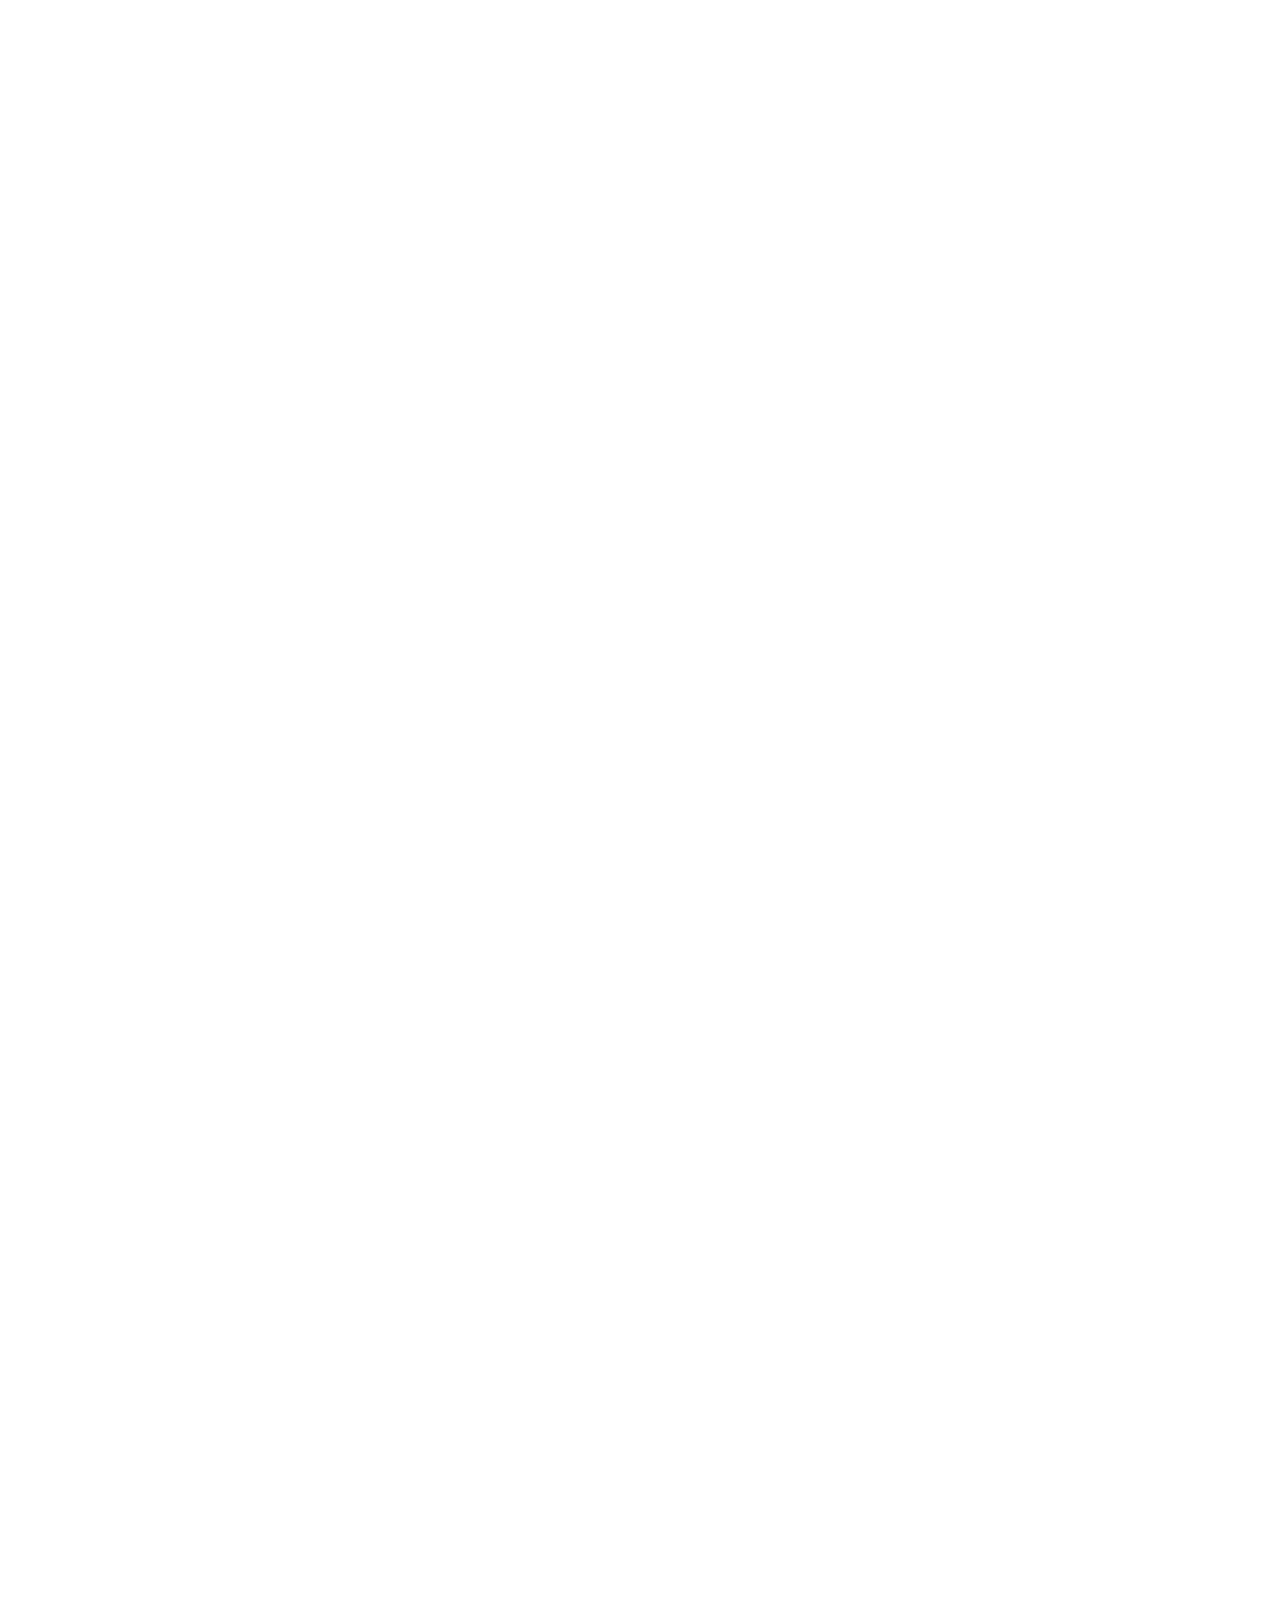
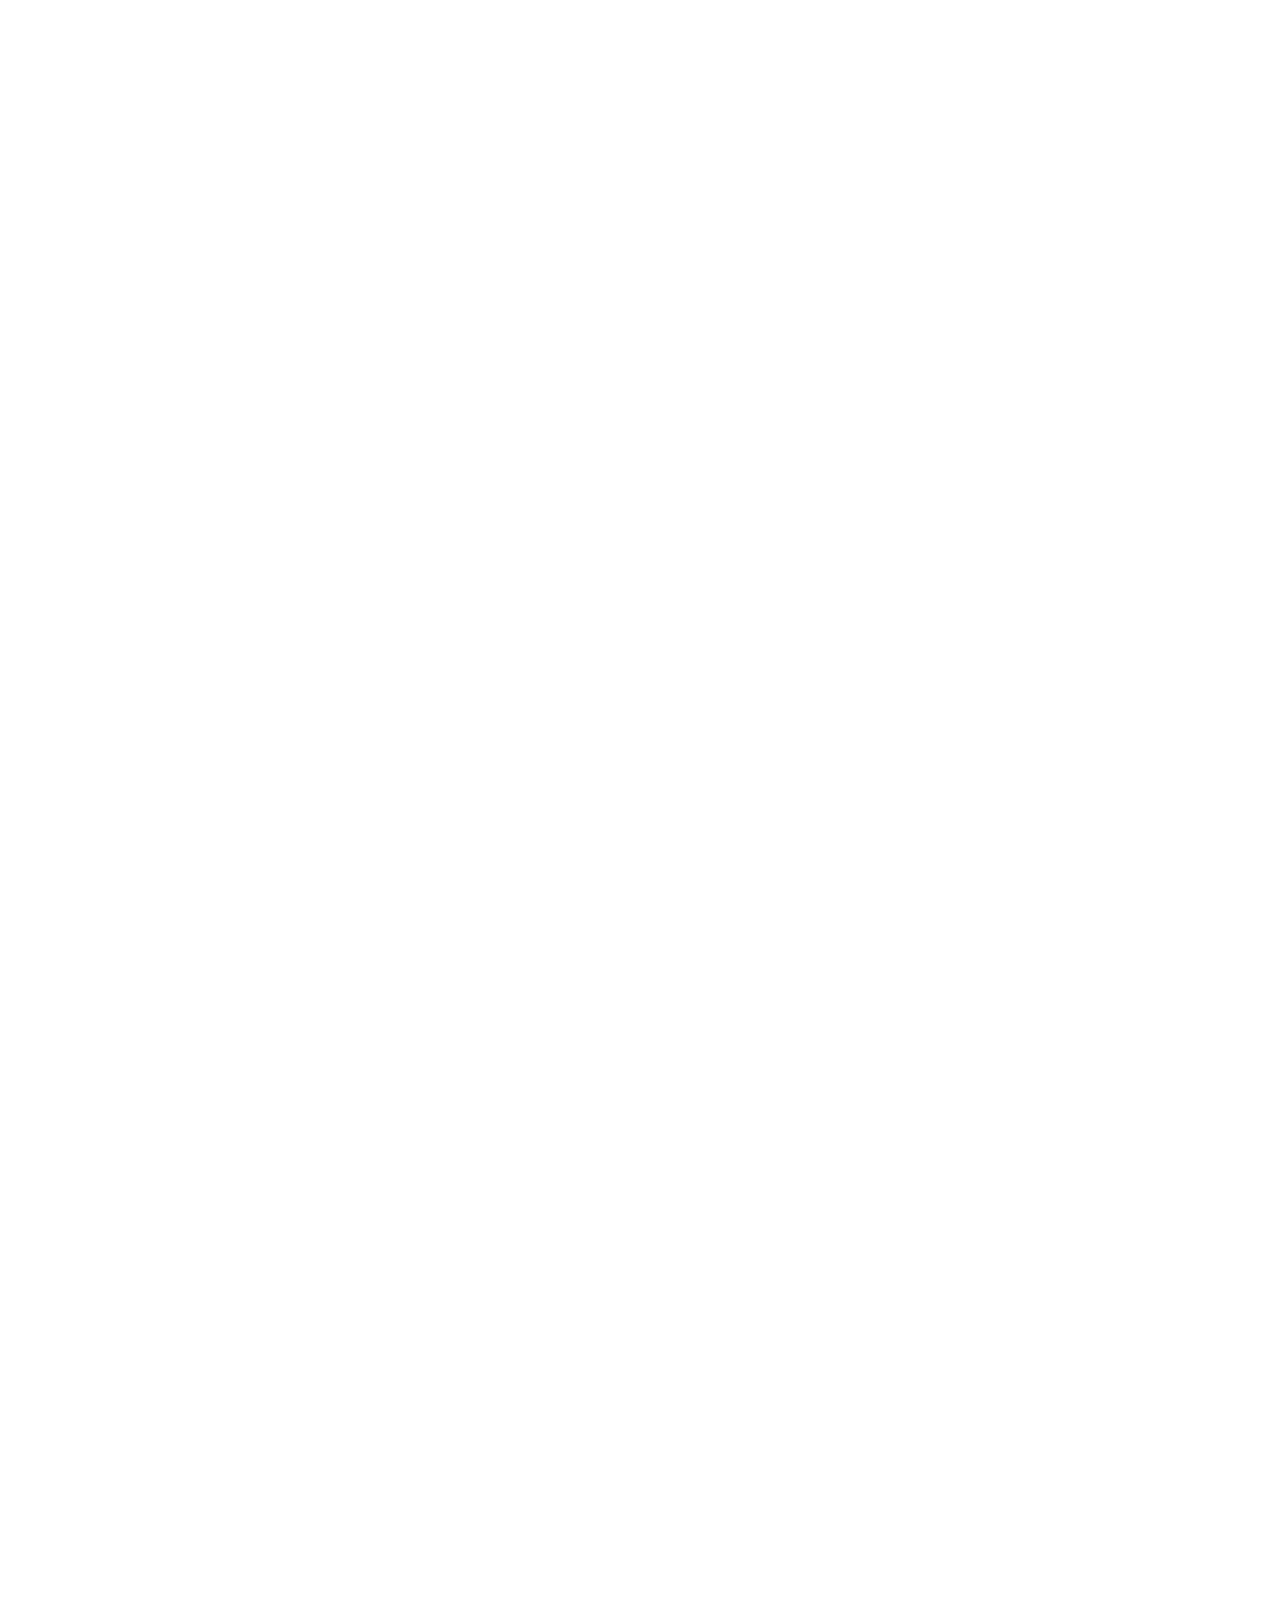
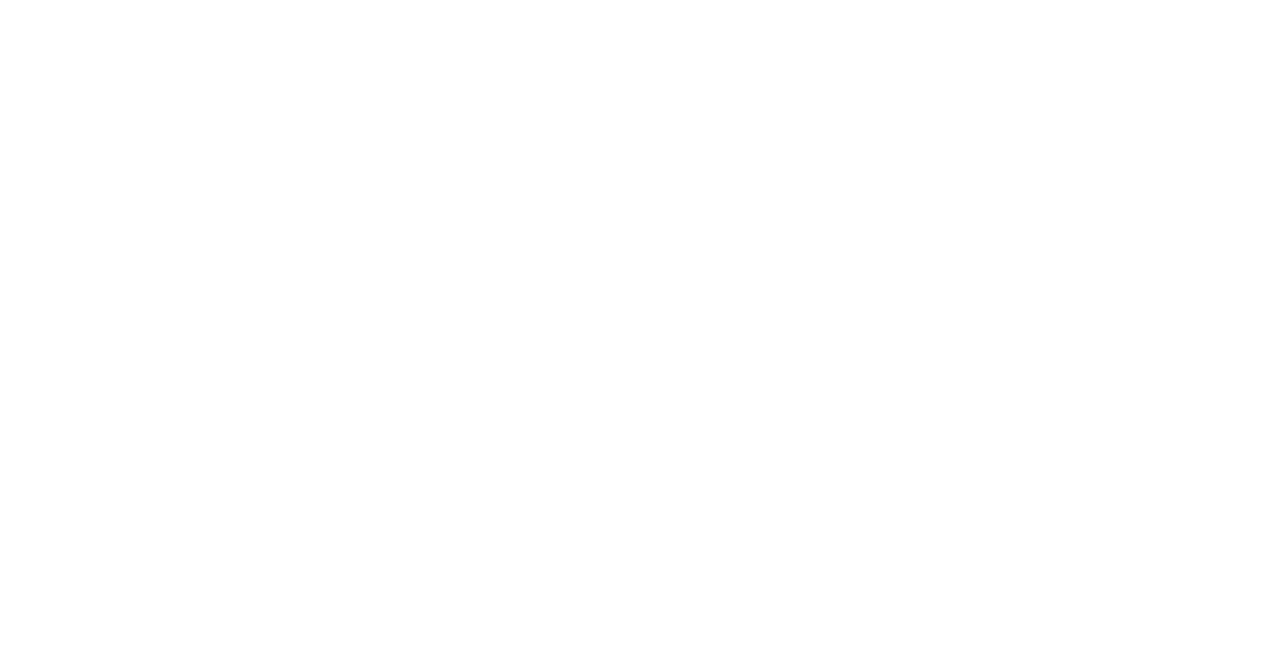
==== index.html @ c725b85f "Update index.html" ====
<!DOCTYPE html>
<html lang="en">

<head>
  <meta charset="UTF-8" />
  <meta name="viewport" content="width=device-width, initial-scale=1.0" />
  <title> Target academy</title>
  <!--Styles-->
  <link rel="stylesheet" href="style.css" />
  <!--Google Fonts-->
  <link rel="shortcut icon" href="   https://encrypted-tbn0.gstatic.com/images?q=tbn:ANd9GcS4jRhzq-mIgM_BSyTaubGDmjeV9irZoBTFEw&usqp=CAU " type="image/x-icon">
  <link href="https://fonts.googleapis.com/css?family=Fira+Sans:300" rel="stylesheet">
  <link href="https://cdn.jsdelivr.net/npm/bootstrap@5.0.2/dist/css/bootstrap.min.css" rel="stylesheet"
    integrity="sha384-EVSTQN3/azprG1Anm3QDgpJLIm9Nao0Yz1ztcQTwFspd3yD65VohhpuuCOmLASjC" crossorigin="anonymous">
  <!-- Link for Bootstrap icon -->
  <link rel="stylesheet" href="https://cdnjs.cloudflare.com/ajax/libs/font-awesome/4.7.0/css/font-awesome.min.css">
  <link rel="stylesheet" href="https://cdn.jsdelivr.net/npm/bootstrap-icons@1.9.1/font/bootstrap-icons.css">
</head>

<body>
  <div id="loader"></div>
  <div id="content">
    <section id="header">
      <div class="container">
        <a href="./index.html"><img src="    " class="logo" /></a>
        <div class="header-text">
          <img src="  https://encrypted-tbn0.gstatic.com/images?q=tbn:ANd9GcQ8Q7tGcZEJUr-_8D0l7Ffv8DD3N5yhPGTB9A&usqp=CAU " alt=" https://encrypted-tbn0.gstatic.com/images?q=tbn:ANd9GcQ8Q7tGcZEJUr-_8D0l7Ffv8DD3N5yhPGTB9A&usqp=CAU   ">
          <h1>Target Academy</h1>
          <h1>كورسات برمجه </h1>
          <span class="square"></span>
          <p>
            البرمجة باختصار هي عملية إعداد مجموعة من التعليمات التي نقوم بإعطائها لأي كمبيوتر ، وذلك لكي يقوم بتنفيذ مهمة معينة أو الحصول على نتيجة محددة مسبقاً.

 الكمبيوتر بمختلف أنواعه هو آلة غبية للغاية، لا تعرف كيف تتصرف نهائياً، وتحتاج منا إلى التوجيه وإعطاء تعليمات محددة واضحة.

تخيل أنك تصف لشخص ما كيف يقوم بعمل طبخة تحبها… ولكن هذا الشخص أعمى لا يرى، حينها ستصف له كل شيء خطوة بخطوة.

ستخبره بكل حركة يقوم بها بالترتيب الدقيق حتى يحصل على كل مكوّن سيستخدمه في الطبخ، وكل أداة سيعتمد عليها، ثم كيفية إعداد هذه المكونات حتى تخرج لك الطبخة جاهزة.

وبسبب وجود العديد من الأجهزة أو الحواسيب، فهناك أيضاً طرق مختلفة للتواصل معها… وهنا يأتي دور لغات البرمجة المختلفة.
          </p>
          <button class="./manar.html">Read More</button>
          <div class="line">
            <span class="line-1"></span><br />
            <span class="line-2"></span><br />
            <span class="line-3"></span><br />
          </div>
        </div>
      </div>
    </section>
    <a class="gotopbtn" href="#"><i class="bi bi-arrow-up"></i></a>

    <nav id="sideNav">
      <ul>
        <li><a href="#header">HOME</a></li>
        <li><a href="#about">ABOUT US</a></li>
        <li><a href="#features">FEATURES</a></li>
        <li><a href="./Cou.html">COURSES</a></li>
        <li><a href="#OFFER">OFFER</a></li>
        <li><a href=" https://wsend.co/201289809224 ">CONTACT</a></li>
      </ul>
    </nav>
    <img src="  https://raw.githubusercontent.com/AyushSarode/LearningApp/main/images/menu.png  " id="menubtn" />

    <!-- about -->
    <section id="about">
      <div class="about-left-col">
        <img src="https://encrypted-tbn0.gstatic.com/images?q=tbn:ANd9GcTrLF76JgAWiQTs27kheXt248NATnU1N6GCwQ&usqp=CAU  " />
      </div>
      <div class="about-right-col">
        <div class="about-text">
          <h1>About Us</h1>
          <span class="square"></span>
          <p>
            
كل سنه بنضيع وقت كتير ونقول هنبدأ بكرا وبنتوه وسط الكورسات الكتير الموجوده على الانترنت
علشان كدا احنا فتحنالك الباب علشان تدخل عالم الويب من اوسع ابوابه مع كورس الـ front end الشامل
اللى جمعنالك فيه كل التقنيات المستخدمه فى الويب واللى محتاجها سوق العمل و بنشرحلك فيها كل دا :
🔹 html 
🔹Html5
🔹 css
🔹 Css3
🔹 bootstrap
🔹  Introduection to js
🔹  Introduection to web history 
🔹 Publish skills
🔹 Responsive Design
🔹 Clean code 
🔹 Github
🔹 Git 
كل دا بنشرحه فى  شهرين  بمعدل 48  ساعه
دا غير الوورك شوب علشان تطبق فيها كتير جدا
وكمان نظام متابعه يوميه و مينتور بيساعدك فى التاسكات
وكمان محاضرات إضافيه علشان نعلمك تعملportfolio  تعرض فيه اعمالك وسيرتك الذاتيه

الكورس بيكون ٣ ايام  في الاسبوع  
يوم الجمعه محاضره اون لاين  من خلال  zoom
          </p>
          <br /><br />
          <div class="line">
            <span class="line-1"></span><br />
            <span class="line-2"></span><br />
            <span class="line-3"></span><br />
          </div>
          <h2>
            هناك نوعين من اللغات في هذا التصنيف:

لغات منخفضة المستوى (Low Level Languages): وهي اللغات التي تقترب إلى حد بعيد من لغة الآلات… مثل لغة الـ C ولغة Assembly وغيرها.
لغات عالية المستوى (High Level Languages): وهي لغات تبتعد عن لغة الآلات وتقترب من لغتنا العادية… مثل لغة جافا و بايثون و جافاسكربت وغيرهم.
          </h2>
          <h3>----</h3>
        </div>
      </div>
    </section>

    <!-- features -->
    <section id="features">
      <div class="feature-row">
        <div class="feature-col">
          <img src="  https://raw.githubusercontent.com/AyushSarode/LearningApp/main/images/pic-1.png  " />
          <h4>Learning</h4>
          <p>  لغة البرمجة هي عبارة عن أداة نستخدمها لإعطاء الكمبيوتر  التعليمات التي يحتاجها لتنفيذ مهمة برمجية معينة     </p>
        </div>

        <div class="feature-col">
          <img src="  https://raw.githubusercontent.com/AyushSarode/LearningApp/main/images/pic-2.png  " />
          <h4>what you know</h4>
<p>  البرمجة عالم رائع مليء بالجديد، فكل يوم هناك مبرمج يحاول تطوير الأدوات واللغات السابقة، وإضافة خصائص ومميزات لتسهيل عملية البرمجة وتقليل التكلفة.  </p>
        </div>

        <div class="feature-col">
          <img src="  https://raw.githubusercontent.com/AyushSarode/LearningApp/main/images/pic-3.png " />
          <h4>team work</h4>
          <p>
                     
          </p>
        </div>
      </div>

      <div class="feature-btn">
        <button class=" https://wsend.co/201289809224   ">Start With us</button>
      </div>
    </section>

    <!-- courses -->
    <section id="courses">
      <div class="container course-row">
        <div class="corse-left-col">
          <div class="course-text">
            <h1>About<br />courses</h1>
            <span class="square"></span>
            <p>
              هناك العديد من الأساليب التي تتم بها عملية البرمجة في مختلف اللغات… المقصود هنا بالأسلوب هي طريقة مشتركة ومتشابهة بين اللغات… مثل طرق الكتابة أو القواعد التي تشترك فيها اللغات العادية خصوصاً من نفس الأصل
            </p>
            <button class="./Cou.html" id="viewCourseBtn">About Courses</button>
            <div class="line">
              <span class="line-1"></span><br />
              <span class="line-2"></span><br />
              <span class="line-3"></span><br />
            </div>
          </div>
        </div>
        <div class="corse-right-col">
          <img src="[data-uri]  " />
        </div>
      </div>
    </section>

    <!-- offer -->

    <section id="offer">
      <div class="about-left-col">
        <img src=" https://raw.githubusercontent.com/AyushSarode/LearningApp/main/images/offer.png  " />
      </div>
      <div class="about-right-col">
        <div class="about-text">
          <h1>Learning,<br /></h1>
          <span class="square"></span>
          <p>
            لكل لغة برمجة أيضاً قواعد، طريقة متفق عليها ليتم الكتابة بها حتى يفهمها ويستخدمها أي مبرمج بسهولة في أي مكان في العالم… هذه القواعد هي الـ Syntax.
          </p>
          <button class="  https://wsend.co/201289809224 ">Start with us</button>
          <div class="line">
            <span class="line-1"></span><br />
            <span class="line-2"></span><br />
            <span class="line-3"></span><br />
          </div>
        </div>
      </div>
    </section>

    <!-- contact -->
    <section id="contact">
      <div class="container contact-row">
        <div class="contact-left-col">
          <h1>Sign Up to join our<br />Learning community</h1>
          <form>
            <input type="text" placeholder="Enter Name" />
            <input type="Email" placeholder="Enter Email" />
            <input type="Password" placeholder="Enter Password" />
            <div class="btn-box">
              <button class=" https://wsend.co/201289809224   ">Sign Up</button>
              <button class=" https://wsend.co/201289809224  ">Start with us</button>
            </div>
          </form>
        </div>
        <div class="contact-right-col">
          <img src="https://raw.githubusercontent.com/AyushSarode/LearningApp/main/images/contact.png " />
        </div>
      </div>
    </section>

    <!-- footer -->
    <footer id="footer">
      <div class="footer-top py-2">
        <div class="container">
          <div class="row container justify-content-center">
            <img src="https://encrypted-tbn0.gstatic.com/images?q=tbn:ANd9GcQ8Q7tGcZEJUr-_8D0l7Ffv8DD3N5yhPGTB9A&usqp=CAU " class="logo" style="width:220px;" />
          </div>
          <div class="row container justify-content-center">
            <div class="col-lg-3 col-md-3 footer-info">
              <div class="social-links mt-3">
                <a href="https://www.facebook.com/Targetacademy1/?mibextid=ZbWKwL " class="fa fa-facebook"></a>
                <a href="https://www.facebook.com/Targetacademy1/?mibextid=ZbWKwL  " class="fa fa-twitter"></a>
                <a href="#" class="fa fa-instagram"></a>
                <a href="https://wsend.co/201016307433 " class="fa fa-whatsApp"></a>
              </div>
            </div>
          </div>
          <div class="row container justify-content-center">
            <div class="col-lg-5 col-md-5 footer-links">
              <ul>
                <li class="hello"> <a href="#">Home</a></li>
                <li class="hello"> <a href="./manar.html">About Us</a></li>
                <li class="hello"> <a href="#features">Features</a></li>
                <li class="hello"> <a href="./Cou.html">Courses</a></li>
                <li class="hello"> <a href="#offer">Offer</a></li>
                <li class="hello"> <a href="https://wsend.co/201016307433  ">Contact Us</a></li>
              </ul>
            </div>
          </div>
        </div>
      </div>
      </h3>
      <p class="">
      <div class="container py-2">
        <div class="credits">ManarAdel © 2023 | Created by Manar Adel</a> </div>

      </div>
    </footer>

  </div>
  <script src="https://cdn.jsdelivr.net/npm/bootstrap@5.0.2/dist/js/bootstrap.bundle.min.js"
    integrity="sha384-MrcW6ZMFYlzcLA8Nl+NtUVF0sA7MsXsP1UyJoMp4YLEuNSfAP+JcXn/tWtIaxVXM"
    crossorigin="anonymous"></script>
  <script type="text/javascript">
    var loader;
    var delayed = (ms) => setTimeout(function () {
      displayContent();
    }, ms);
    function loadNow() {
      document.getElementById('content').style.visibility = 'hidden';
      loader.style.visibility = 'visible';
      delayed(3000);
    }
    function displayContent() {
      loader.style.visibility = 'hidden';
      document.getElementById('content').style.visibility = 'visible';
    }
    document.addEventListener("DOMContentLoaded", function () {
      loader = document.getElementById('loader');
      loadNow();
    });

    let menubtn = document.getElementById("menubtn");
    let sideNav = document.getElementById("sideNav");

    let goTopBtn = document.querySelector(".gotopbtn")
    let viewCourseBtn = document.getElementById("viewCourseBtn");

    sideNav.style.right = "-290px";
    menubtn.onclick = function () {
      if (sideNav.style.right == "-290px") {
        sideNav.style.right = "0";
      } else {
        sideNav.style.right = "-290px";
      }
    };

    // Function to hide go to top button at start of the page 
    window.onscroll = function () {
      if (document.body.scrollTop > 30 || document.documentElement.scrollTop > 30) {
        goTopBtn.style.display = 'block';
      } else {
        goTopBtn.style.display = 'none';
      }

    }

    viewCourseBtn.onclick = function () {
      window.location.href = ("./courses.html");
    }


  </script>
</body>

</html>
---- style.css ----
html {
  scroll-behavior: smooth;
}

body {
  padding: 0;
  margin: 0;
  background-color: #ffffff;
}

button:hover {
  color: white;
  background-color: #563bac;
}

* {
  margin: 0;
  padding: 0;
  font-family: sans-serif;
}

#header {
  height: 100vh;
  background-image: url("https://github.com/AyushSarode/LearningApp/blob/main/images/8294.png?raw=true ");
  background-position: right;
  background-size: 1000px 700px;
  background-repeat: no-repeat;
  margin-right: 100px;
}
.header-text img {
  display: none;
}

.container {
  margin-right: 100px;
  margin-left: 100px;
}

.logo {
  margin-top: 10px;
  width: 190px;
  transition-duration: 0.5s;
}

.header-text {
  max-width: 350px;
  margin-top: 55px;
}

h1 {
  font-size: 34px;
}

.square {
  height: 12px;
  width: 12px;
  display: inline-block;
  background: #563bac;
  margin: 15px 0;
}

.comman-btn {
  padding: 10px 20px;
  background: transparent;
  outline: none;
  border: 2px solid #567bac;
  font-weight: bold;
  cursor: pointer;
}

p {
  font-size: 15px;
  line-height: 18px;
  color: #575757;
}

.header-text button {
  margin-top: 20px;
  margin-bottom: 60px;
}

.line-1 {
  width: 15px;
  height: 15px;
  background: #563bac;
  display: inline-block;
}

.line-2 {
  width: 80px;
  height: 1px;
  background: #563bac;
  display: inline-block;
}

.line-3 {
  width: 60px;
  height: 1px;
  background: #563bac;
  display: inline-block;
}

.line {
  line-height: 8px;
  margin-top: -20px;
}

#sideNav {
  width: 290px;
  height: 100vh;
  position: fixed;
  right: -290px;
  top: 0;
  background: #563bac;
  z-index: 2;
  transition: 0.5s;
  text-decoration: none;
}

#sideNav > ul > li {
  margin-left: 20%;
  text-decoration: none;
}

#sideNav > ul {
  margin-top: 35%;
}

nav ul li {
  list-style: none;
  margin: 60px 20px;
}

nav ul li a {
  text-decoration: none;
  color: #fefbf6;
  font-size: large;
  font-style: italic;
  transition: 0.2s ease-in;
}

nav ul li a:hover {
  color: #fff;
}

#menubtn {
  width: 50px;
  position: fixed;
  right: 15px;
  top: 40px;
  z-index: 2;
  cursor: pointer;
  border-radius: 20%;
}

/* about */

#about,
#offer {
  padding: 100px 0;
  display: flex;
  align-items: center;
  flex-wrap: wrap;
}

.about-left-col {
  flex-basis: 50%;
}

.about-left-col img {
  width: 100%;
}

.about-right-col {
  flex-basis: 50%;
  text-align: right;
}

.about-text {
  max-width: 500px;
  margin-right: 100px;
  display: inline-block;
}

.about-text h2 {
  margin: 50px 0 10px;
  font-size: 28px;
  font-style: italic;
}

.about-text h3 {
  margin: 50px 0 10px;
  font-size: 28px;
  font-style: italic;
}

/* features */
#features {
  padding-top: 50px;
  padding-bottom: 50px;
}

.feature-row {
  width: 80%;
  margin: auto;
  display: flex;
  align-items: center;
  justify-content: space-around;
  flex-wrap: wrap;
}

.feature-col {
  flex-basis: 25%;
  text-align: center;
}

.feature-col img {
  width: 100px;
  transition-duration: 0.5s;
}

.feature-col:hover img {
  scale: 1.3;
}

.feature-col h4 {
  margin-bottom: 15px;
  font-size: 20px;
  font-weight: 400;
}

.feature-btn {
  margin: 80px auto 0;
  display: flex;
  justify-content: center;
  align-items: flex-end;
}

.feature-btn .line {
  text-align: right;
  display: inline-block;
  margin-right: 25px;
}

/* courses */

#courses {
  padding: 100px 0;
}

.course-row {
  display: flex;
  align-items: center;
  flex-wrap: wrap;
}

.corse-right-col {
  flex-basis: 50%;
}

.corse-right-col img {
  width: 100%;
}

.corse-left-col {
  flex-basis: 50%;
}

.course-text {
  max-width: 350px;
}

.course-text button {
  margin: 30px 0;
}

/* offer */

#offer button {
  margin: 30px 0;
}

/* contact */
.contact-row {
  display: flex;
  align-items: center;
  flex-wrap: wrap;
}

.contact-left-col,
.contact-right-col {
  flex-basis: 50%;
}

.contact-right-col img {
  width: 100%;
  margin-left: 20px;
}

form {
  max-width: 350px;
  margin: 30px 0;
}

form input {
  width: 100%;
  padding: 12px 10px;
  margin-bottom: 5px;
  outline: none;
  box-shadow: none;
  box-sizing: border-box;
  border: 2px solid #563bac;
  caret-color: #563bac;
}

.btn-box {
  width: 100%;
  display: flex;
  justify-content: space-between;
}

.btn-box button {
  flex-basis: 48%;
  padding: 10px 0;
  margin-top: 6px;
}



#loader {
  position: fixed;
  width: 100%;
  height: 100vh;
  z-index: 1;
  overflow: visible;
  background: rgb(255, 0, 179) url(images/loader.gif) no-repeat center center;
  background-color: #ffffffcf;
  background-size: 400px;
}

#footer {
  background: #282d32;
  color: #fff;
  font-size: 14px;
  margin-top: 40px;
}

/* #footer .footer-newsletter {
  padding: 50px 0;
  background: #282d32;
} */

/* #footer .footer-newsletter h4 {
  font-size: 24px;
  margin: 0 0 20px 0;
  padding: 0;
  line-height: 1;
  font-weight: 600;
} */

/* #footer .footer-newsletter form {
  margin-top: 30px;
  background: #fff;
  padding: 6px 10px;
  position: relative;
  border-radius: 50px;
} */

/* #footer .footer-newsletter form input[type="email"] {
  border: 0;
  padding: 8px;
  width: calc(100% - 140px);
} */

/* #footer .footer-newsletter form input[type="submit"] {
  position: absolute;
  top: 0;
  right: 0;
  bottom: 0;
  border: 0;
  background: none;
  font-size: 16px;
  padding: 0 30px;
  margin: 3px;
  background: #e96b56;
  color: #fff;
  transition: 0.3s;
  border-radius: 50px;
} */

/* #footer .footer-newsletter form input[type="submit"]:hover {
  background: #e6573f;
} */

#footer .footer-top {
  background: #282d32;
  /* border-top: 1px solid #474747;
  border-bottom: 1px solid #474747; */
}

/* #footer .footer-top .footer-info {
  margin-bottom: 20px;
  justify-content: "center";
} */

/* #footer .footer-top .footer-info h3 {
  font-size: 18px;
  margin: 0 0 20px 0;
  padding: 2px 0 2px 0;
  line-height: 1;
  font-weight: 700;
} */

/* #footer .footer-top .footer-info p {
  font-size: 14px;
  line-height: 24px;
  margin-bottom: 0;
  font-family: "Raleway", sans-serif;
  color: #fff;
} */
#footer .footer-top .social-links {
  display: flex;
  justify-content: space-evenly;
}

#footer .footer-top .social-links a {
  font-size: 18px;
  display: inline-block;
  background: transparent;
  border: 1px solid #acacac;
  color: #fff;
  line-height: 1;
  padding: 8px 0;
  margin-right: 4px;
  border-radius: 50%;
  text-align: center;
  width: 36px;
  height: 36px;
  transition: 0.3s;
  text-decoration: none;
}
/* social media icon hover
#footer .footer-top .social-links .fa-facebook:hover {
  background: #3b5998;
  color: #0e0e0e;
}

#footer .footer-top .social-links .fa-twitter:hover {
  background: #55acee;
  color: #0e0e0e;
}

#footer .footer-top .social-links .fa-instagram:hover {
  background: #c13584;
  color: #fff;
}

#footer .footer-top .social-links .fa-youtube:hover {
  background: #bb0000;
  color: #fff;
} */

/* #footer .footer-top .social-links a:hover {
  background: #e96b56;
  color: #fff;
  text-decoration: none;
} */

/* #footer .footer-top h4 {
  font-size: 16px;
  font-weight: bold;
  color: #fff;
  text-transform: uppercase;
  position: relative;
  padding-bottom: 12px;
} */

/* #footer .footer-top .footer-links {
  margin-bottom: 30px;
} */

#footer .footer-top .footer-links p {
  color: #3a3a3a !important;
}

#footer .footer-top .footer-links ul {
  list-style: none;
  padding: 0;
  margin: 0;
  display: flex;
  justify-content: space-between;
}

@media screen and (max-width:1000px) {
  #footer .footer-top .footer-links ul {
    list-style: none;
    padding: 0;
    margin: 0;
    display: grid;
    grid-template-columns: repeat(2,1fr);
    column-gap: 0px;
    row-gap: 1px;
    position: relative;
    left: 50px;
  }

  #header {
    background: none;
    height: auto;
    width: 100%;
  }
  #header .container {
    margin-right: 0em;
    margin-left: 5em;
    width: 100vw;
  }
  .header-text {
    display: block;
    width: 100%;
    margin-top: 2em;
    max-width: 100%;

  }
  .header-text img {
    display: block;
    width: 55%;
    float: right;

  }
  .header-text h1 {
    width: 100%;
  }
  .header-text p {
    width: 40%;
  }
}

.fa-facebook:hover{
  text-decoration: none;
  color: #4267B2 !important;
  transition: 1s all linear;
  transform: scale(1.09);
}
/* #footer .footer-top .footer-links ul i {
  padding-right: 2px;
  color: #ec7f6d;
  font-size: 18px;
  line-height: 1;
} */

.fa-twitter:hover{
  text-decoration: none;
  color: #1DA1F2!important;
  transition: 1s all linear;
  transform: scale(1.09);
}

.fa-youtube:hover{
  text-decoration: none;
  color: #FF0000 !important;
  transition: 1s all linear;
  transform: scale(1.09);
}

.fa-instagram:hover{
  text-decoration: none;
  color: #F56040!important;
  transition: 1s all linear;
  transform: scale(1.09);
}

#footer .footer-top .footer-links ul li {
  padding: 10px 0;
  display: flex;
  align-items: center;
}

/* #footer .footer-top .footer-links ul li:first-child {
  padding-top: 0;
} */

#footer .footer-top .footer-links ul a {
  color: #fff;
  transition: 0.3s;
  display: inline-block;
  line-height: 4;
  text-decoration: none;
  font-size: large;
}

/* #footer .footer-top .footer-links ul a:hover {
    color: #e96b56
} */

#footer .footer-top .footer-contact {
  margin-bottom: 30px;
}

/* #footer .footer-top .footer-contact p {
  line-height: 26px;
  color: #fff !important;
} */

#footer .copyright {
  text-align: center;

  /* padding-top: 30px */
}

#footer .credits {
  /* padding-top: 10px; */
  text-align: center;
  font-size: calc(var(--f0) * 1);
  color: #fff;
}

.gotopbtn {
  display: none;
  position: fixed;
  width: 50px;
  height: 50px;
  background: #563bac;
  bottom: 40px;
  right: 15px;
  text-decoration: none;
  text-align: center;
  line-height: 55px;
  color: white;
  font-size: 22px;
  border-radius: 50%;
}

.gotopbtn:hover {
  color: white;
}

/* Responsive Website */
@media screen and (max-width: 468px) {
  .about-text {
    margin-right: 50px;
  }
  .about-text h2,
  h3 {
    margin-top: 30px;
  }
  #features {
    padding: 10px 0px;
  }
  .feature-row {
    display: flex;
    flex-direction: column;
  }
  .feature-col {
    margin-top: 1em;
    display: flex;
    flex-direction: column;
    align-items: center;
  }
  .feature-col p {
    width: 80%;
  }
  .feature-btn {
    margin-top: 55px;
    margin-bottom: 3em;
  }
  .btn-box button {
    padding: 5px;
  }
}

@media screen and (max-width: 788px) {
  #offer {
    display: flex;
    flex-direction: column;
    padding: 0px;
    margin-bottom: 5em;
  }
  .container {
    margin: 0px 20px;
  }
  #header {
    background-size: contain;
    background-repeat: no-repeat;
  }
  #header .container {
    display: block;
    margin: auto;
    width: 90%;
  }
  .header-text {
    display: flex;
    flex-direction: column;
    justify-content: center;
    align-items: center;
  }
  .header-text h1, .header-text p, .header-text img {
    width: 90%;
    text-align: center;
  }
  .header-text p {
    width: 80%;
    margin: 1.5em 0;
  }
  .header-text button {
    margin-bottom: 30px;
  }
  .header-text .line {
    display: flex;
    flex-direction: column;
    justify-content: center;
    align-items: center;
    margin-top: 1em;
  }

  #about {
    width: 100%;
    display: flex;
    justify-content: center;
    flex-direction: column;
    padding-bottom: 50px;
  }
  .about-text {
    display: block;
    margin: 1em auto 0 auto;
    width: 80%;
    text-align: center;
  }
  .about-text p {
    margin-bottom: 0.2em;
  }
  .line-1 {
    scale: 0.8
  }

  #about h3 {
    text-align: right;
    font-size: 1.2em;
    margin-top: 2em;
  }

  .course-row {
    display: flex;
    flex-direction: column-reverse;
  }
  .corse-left-col {
    display: flex;
    flex-direction: column  ;
    justify-content: center;
    align-items: center;
    text-align: center;
    margin-top: 2em;
  }
  #courses .line, #offer .line {
    margin-top: 1em;
  }
  
  .contact-row {
    display: flex;
    flex-direction: column-reverse;
  }
  .contact-right-col {
    margin-bottom: 2em;
  }
  .contact-right-col img {
    display: block  ;
    margin: auto;
    width: 80%;
  }
  .contact-left-col h1 {
    text-align: center;
  }
  .footer-links {
    display: flex;
    justify-content: left;
  }
  .footer-links ul {
    display: flex !important;
    flex-direction: column;
    margin-top: 2em !important;
    width: 100%;
    left: 30px !important;
  }
  .footer-links ul li a {
    line-height: 1 !important;
  }
}

::-webkit-scrollbar{
  width: 15px;
}

::-webkit-scrollbar-track{
  background-color: white; 
}

::-webkit-scrollbar-thumb{
   background-color: #563bac;
   background-clip: content-box;
   border: 2px solid transparent;
   border-radius: 15px;
}
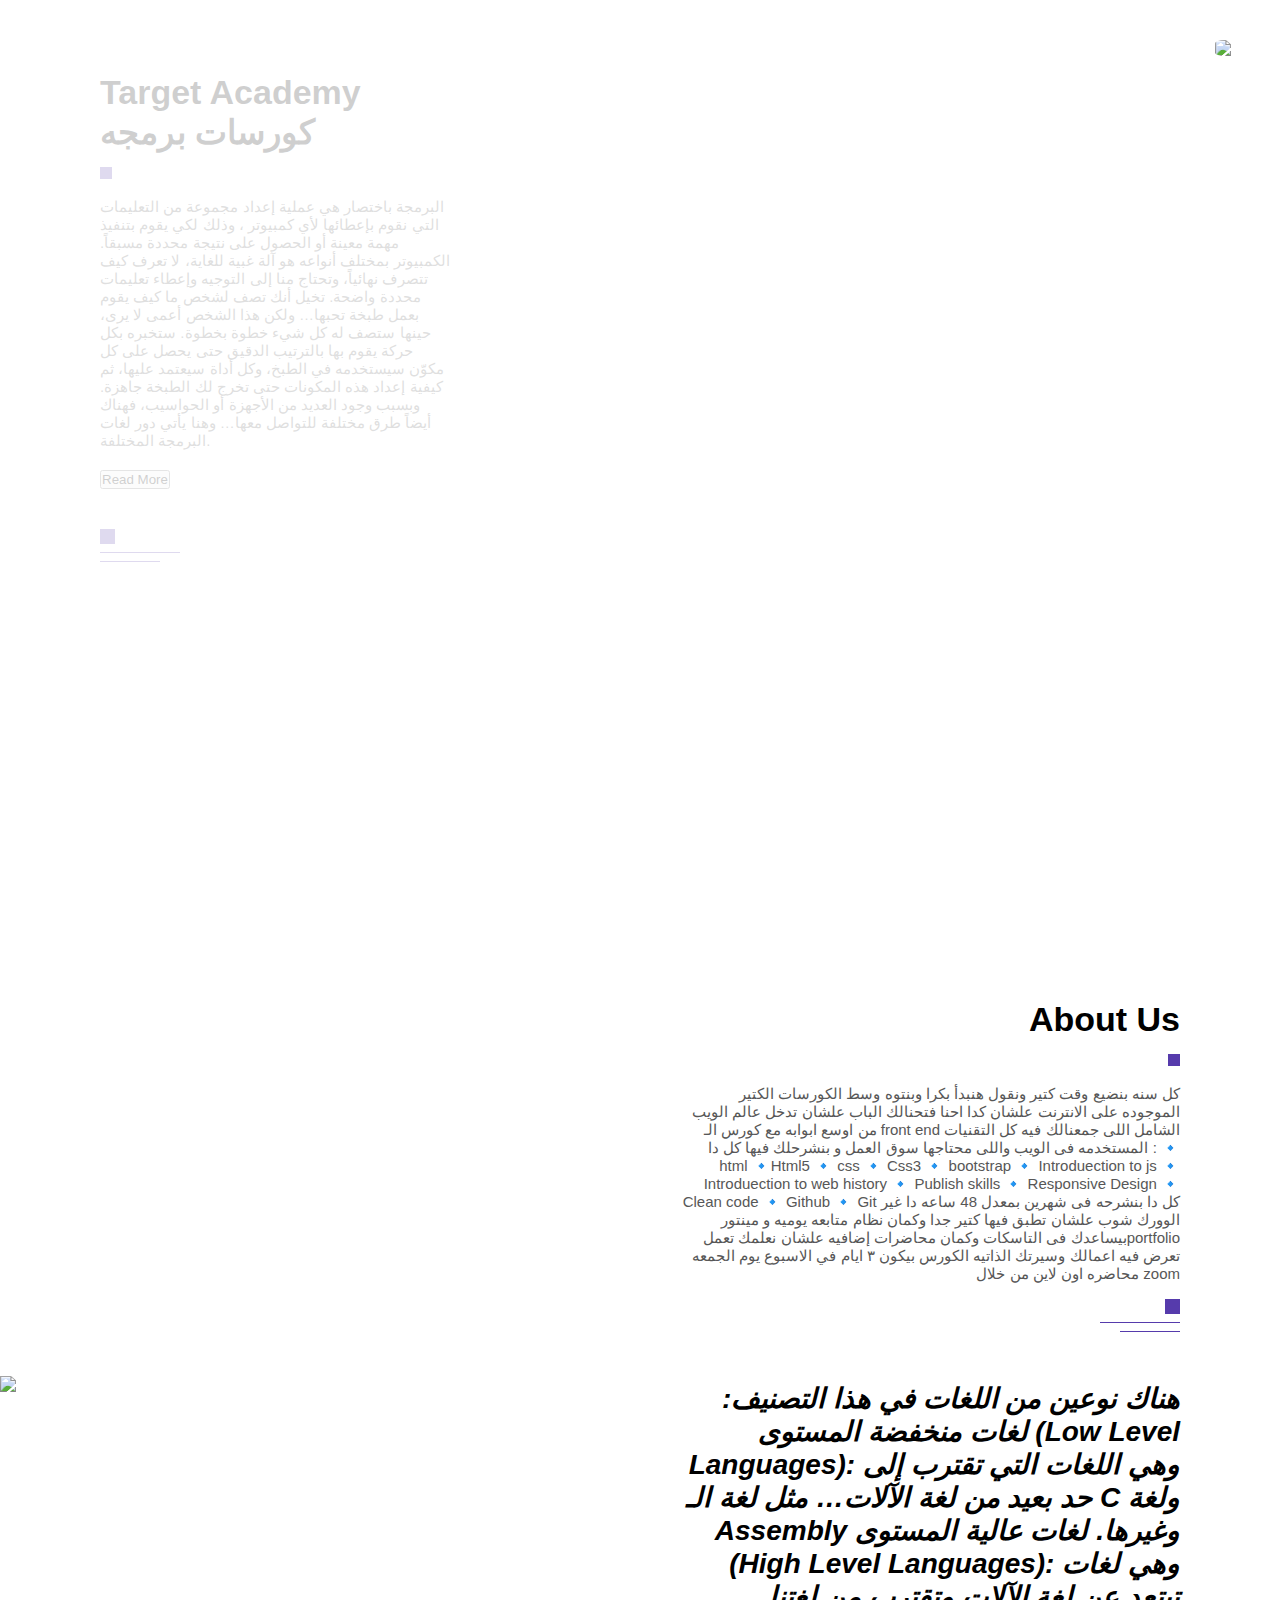
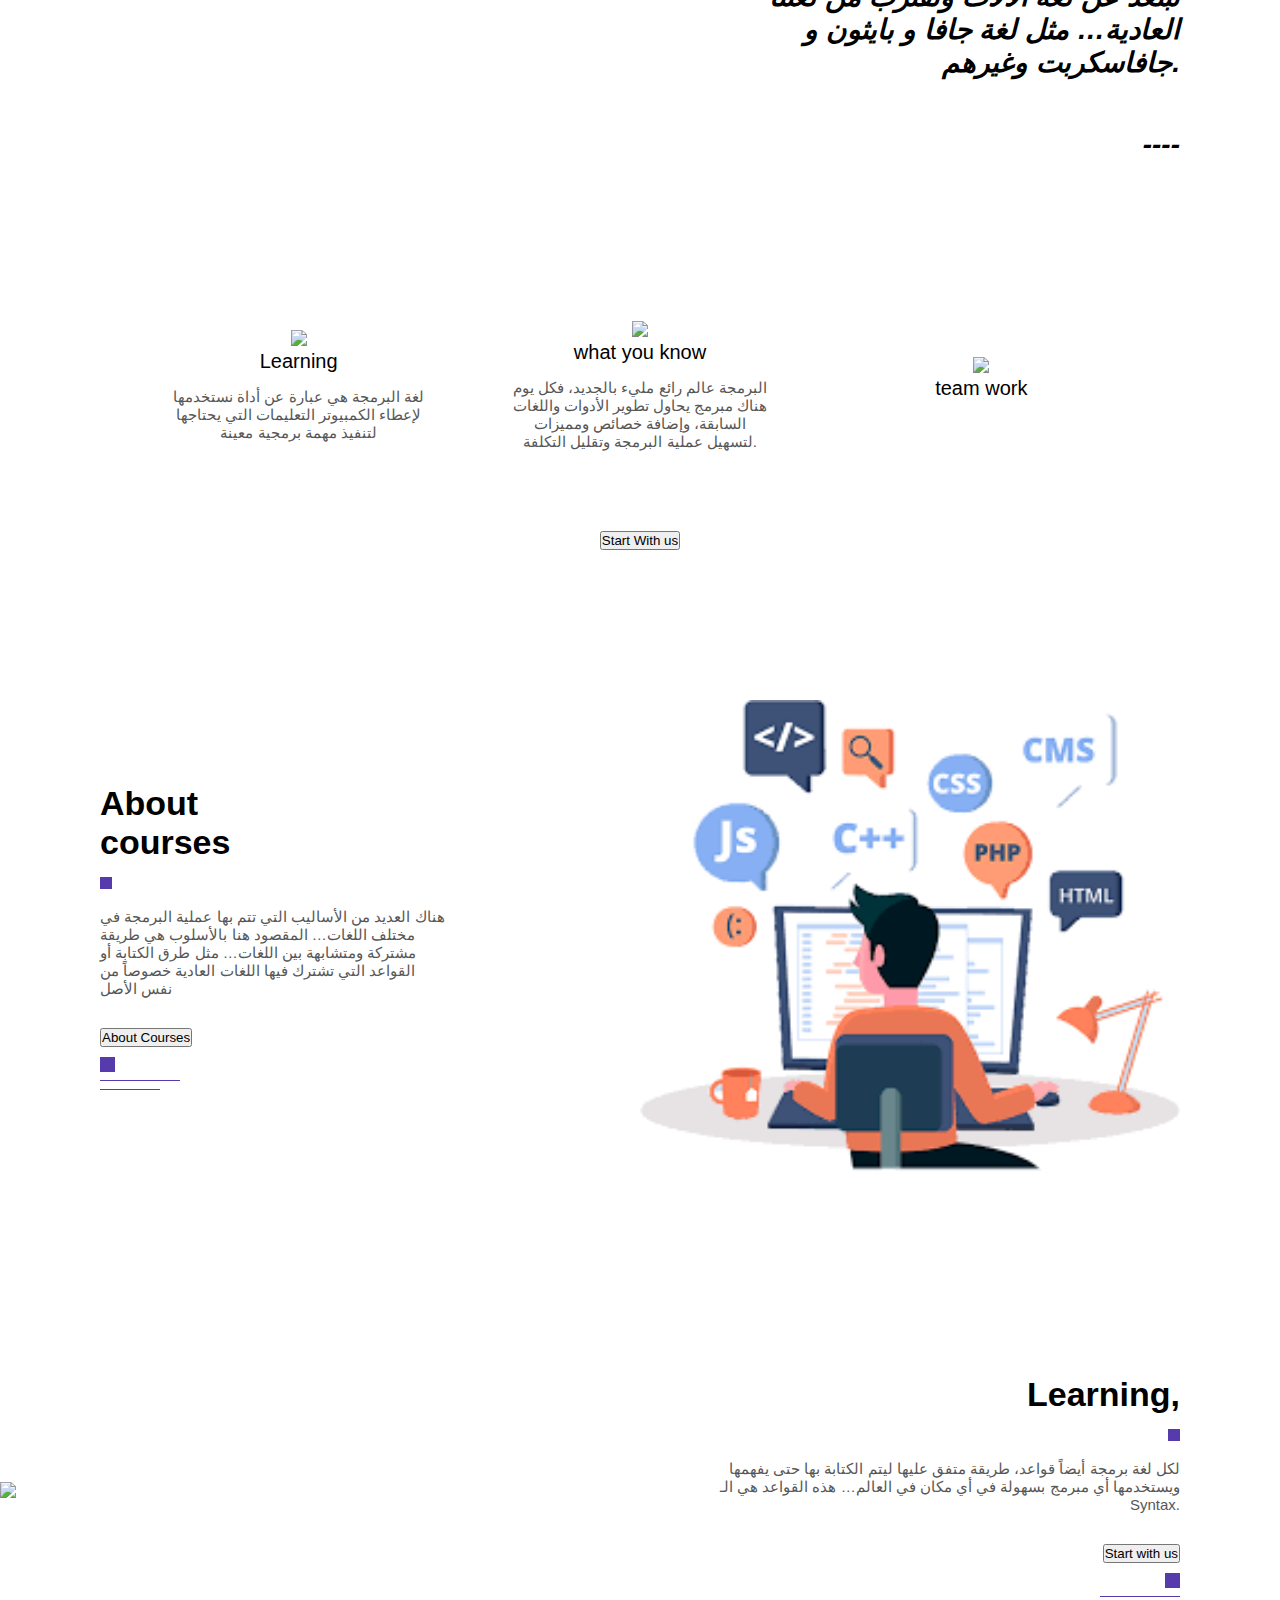
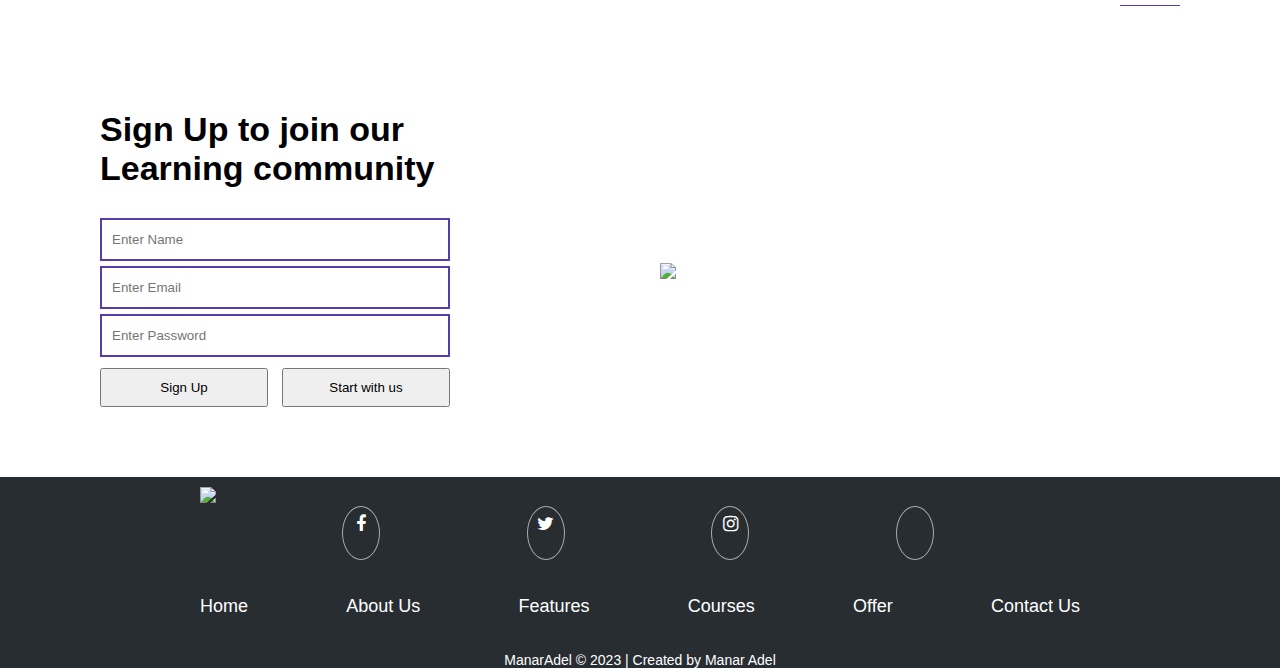
==== commit b96b8098: "Update index.html" ====
--- a/index.html
+++ b/index.html
@@ -253,7 +253,7 @@
   <script src="https://cdn.jsdelivr.net/npm/bootstrap@5.0.2/dist/js/bootstrap.bundle.min.js"
     integrity="sha384-MrcW6ZMFYlzcLA8Nl+NtUVF0sA7MsXsP1UyJoMp4YLEuNSfAP+JcXn/tWtIaxVXM"
     crossorigin="anonymous"></script>
-  <script type="text/javascript">
+  <script type="./javascript">
     var loader;
     var delayed = (ms) => setTimeout(function () {
       displayContent();
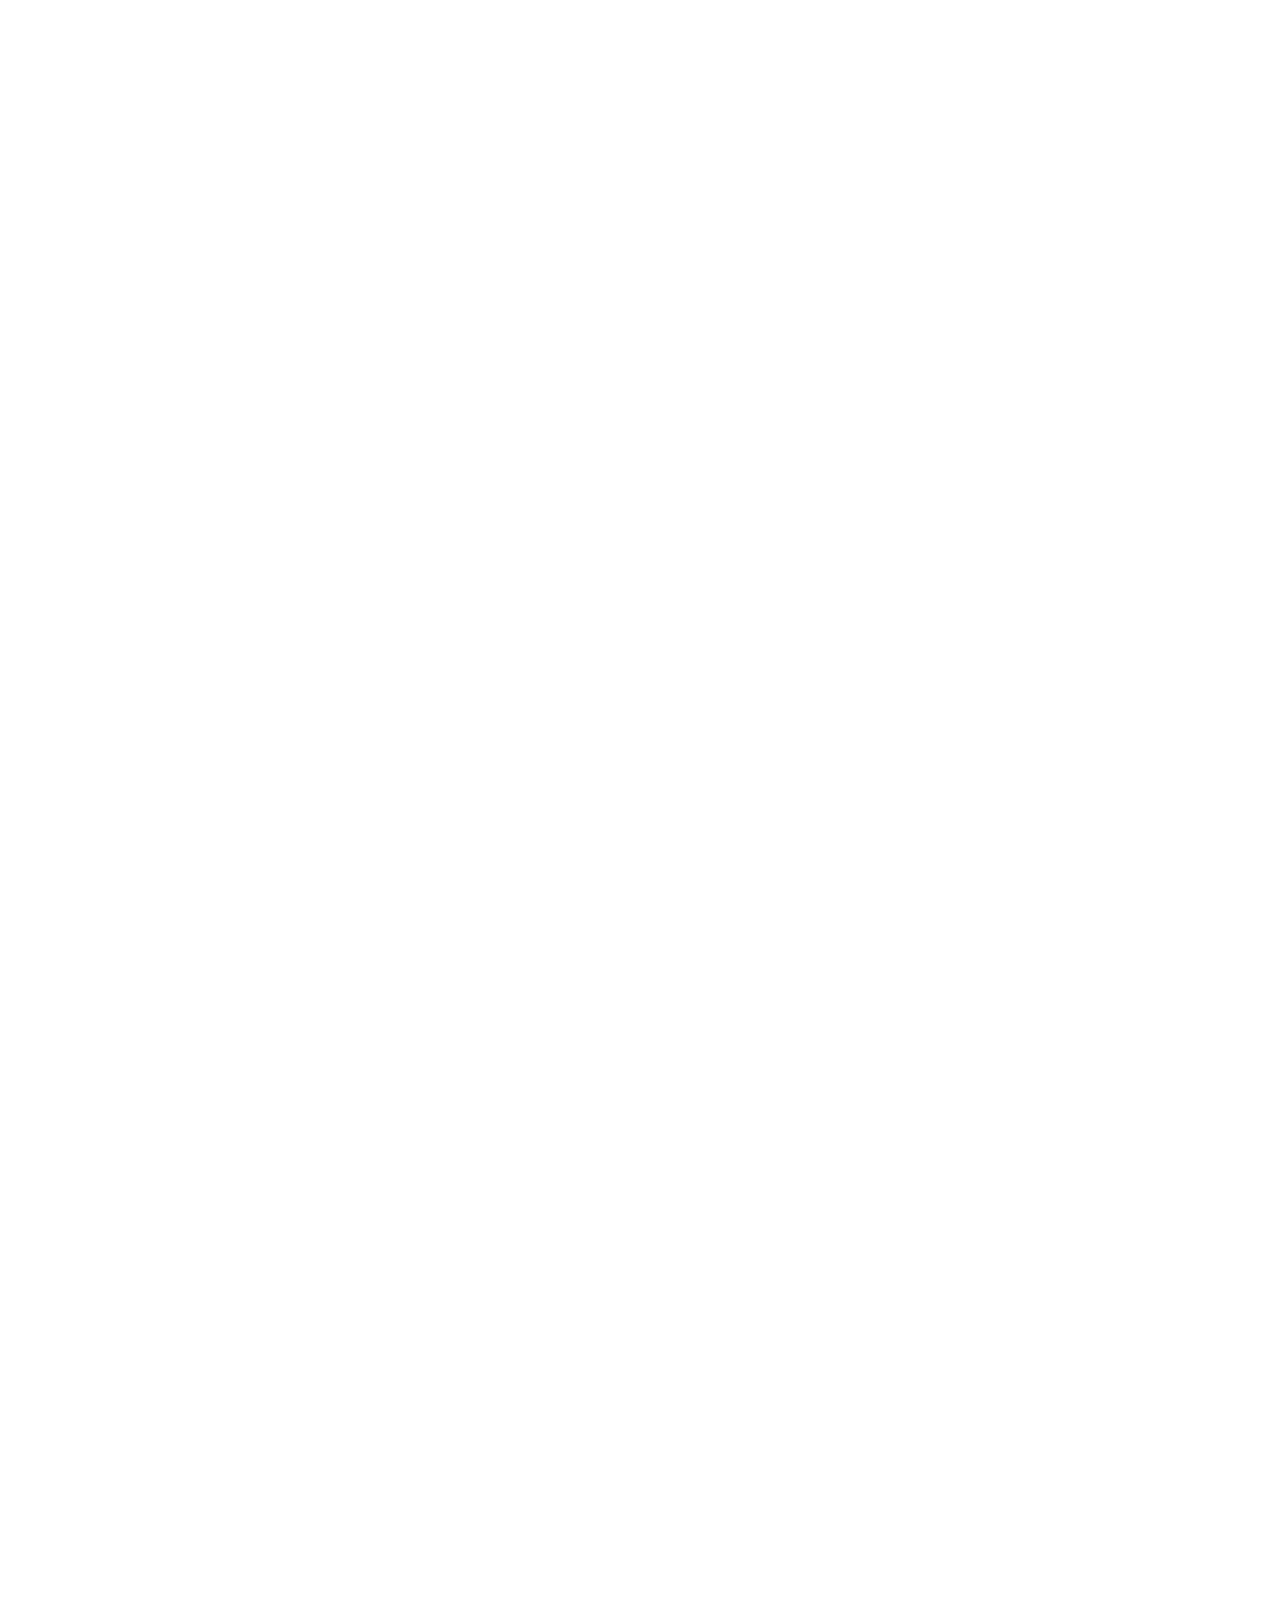
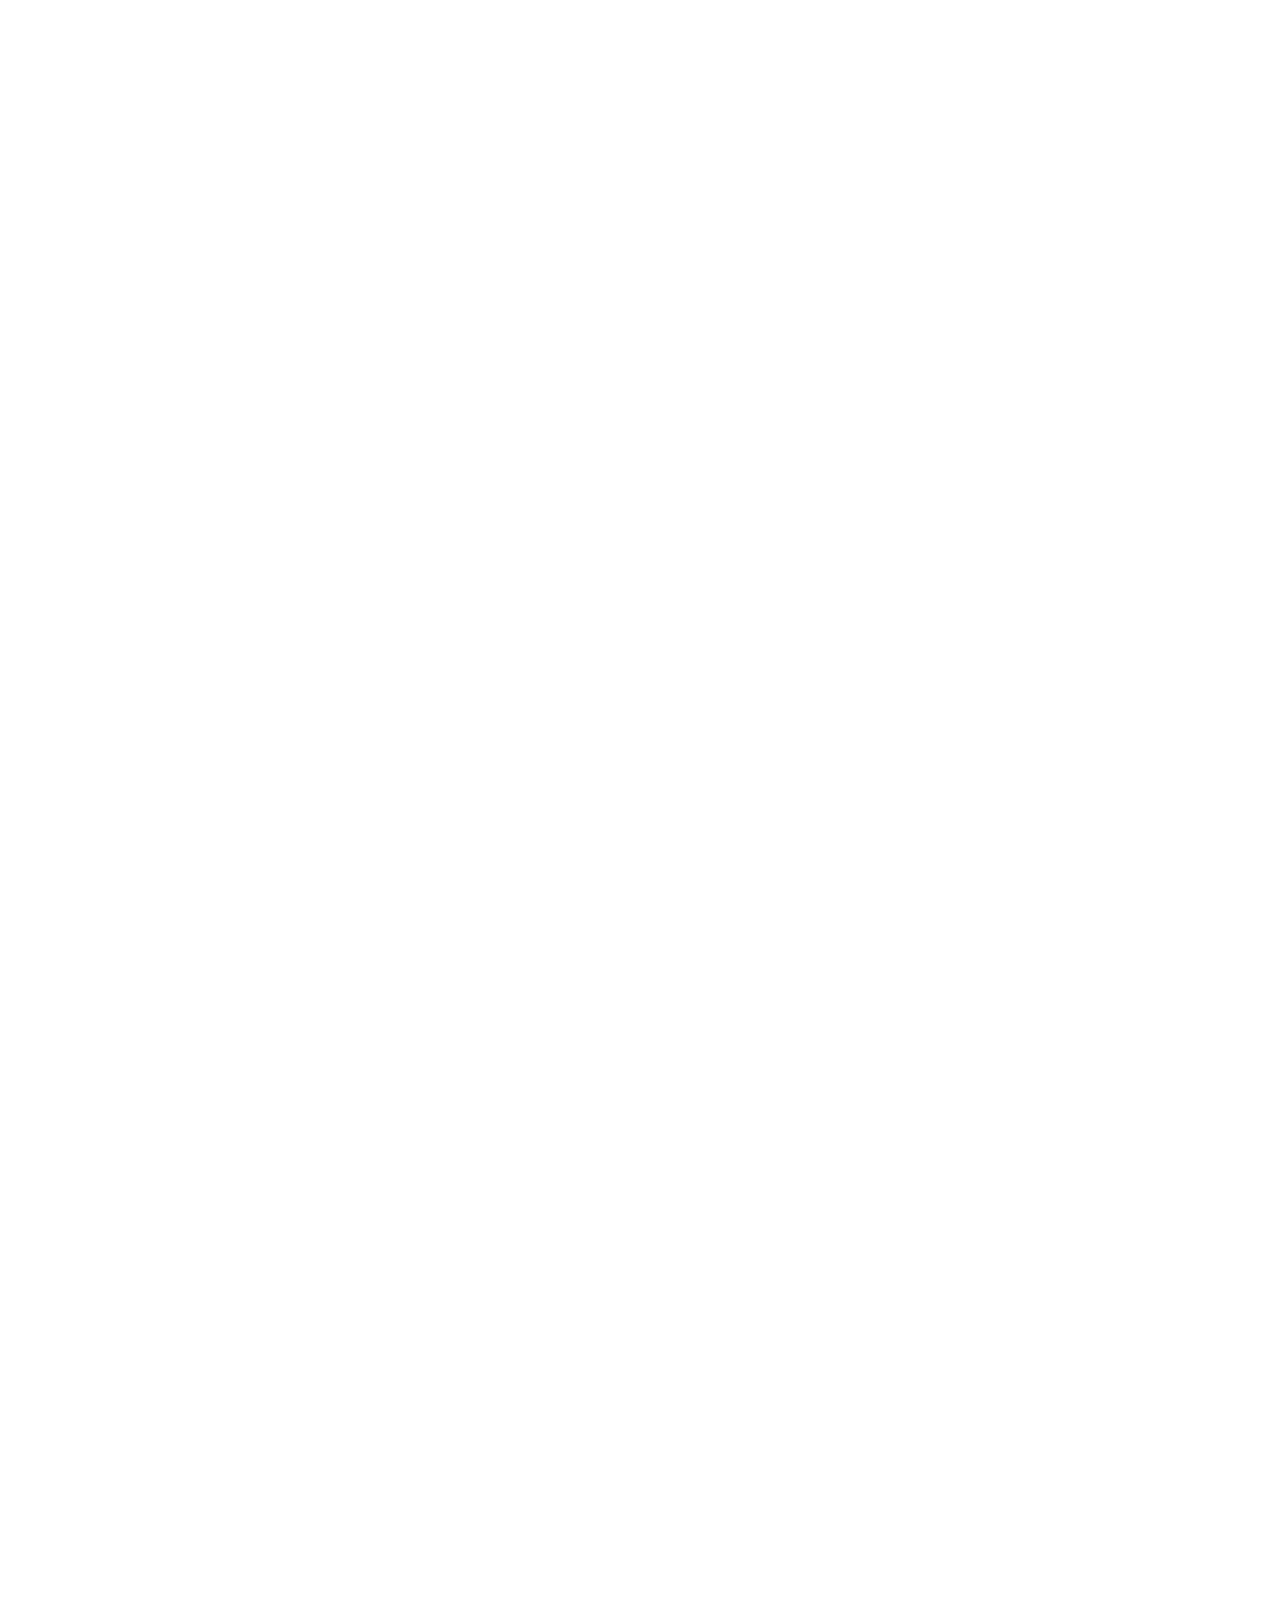
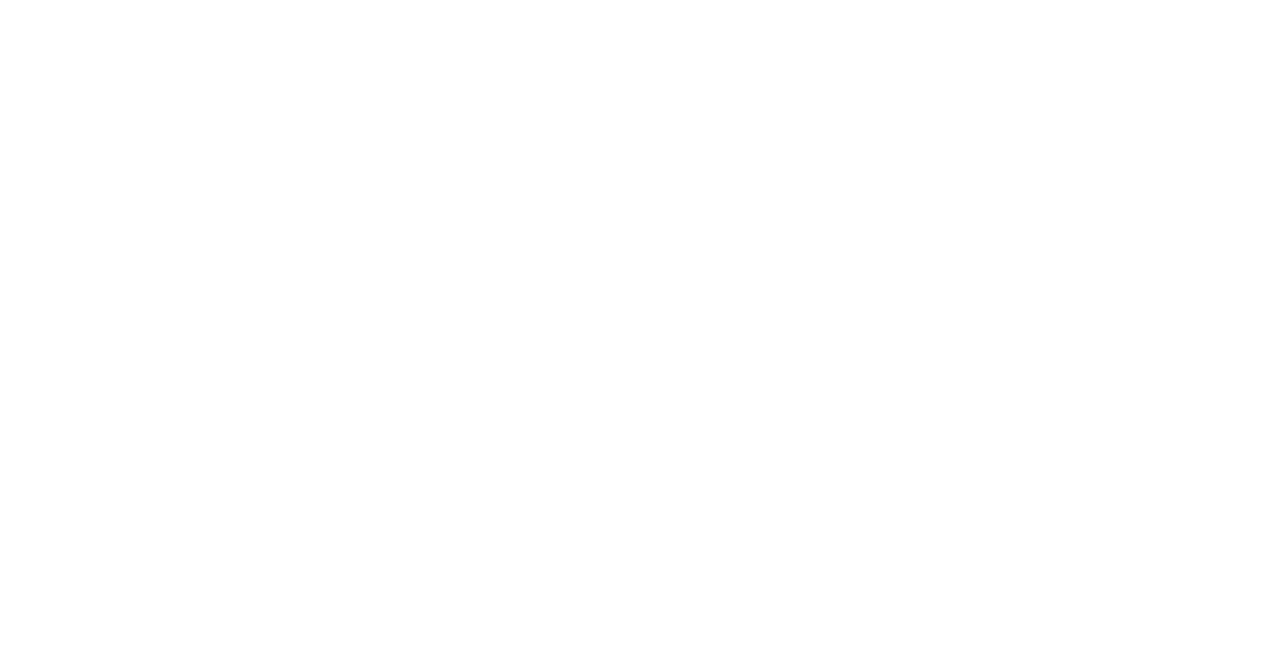
==== commit 12d75549: "Update index.html" ====
--- a/index.html
+++ b/index.html
@@ -55,7 +55,7 @@
         <li><a href="#header">HOME</a></li>
         <li><a href="#about">ABOUT US</a></li>
         <li><a href="#features">FEATURES</a></li>
-        <li><a href="./Cou.html">COURSES</a></li>
+        <li><a href="./courses.html">COURSES</a></li>
         <li><a href="#OFFER">OFFER</a></li>
         <li><a href=" https://wsend.co/201289809224 ">CONTACT</a></li>
       </ul>
@@ -138,7 +138,7 @@
       </div>
 
       <div class="feature-btn">
-        <button class=" https://wsend.co/201289809224   ">Start With us</button>
+        <button class="https://wsend.co/201289809224">Start With us</button>
       </div>
     </section>
 
@@ -152,7 +152,7 @@
             <p>
               هناك العديد من الأساليب التي تتم بها عملية البرمجة في مختلف اللغات… المقصود هنا بالأسلوب هي طريقة مشتركة ومتشابهة بين اللغات… مثل طرق الكتابة أو القواعد التي تشترك فيها اللغات العادية خصوصاً من نفس الأصل
             </p>
-            <button class="./Cou.html" id="viewCourseBtn">About Courses</button>
+            <button class="./courses.html" id="viewCourseBtn">About Courses</button>
             <div class="line">
               <span class="line-1"></span><br />
               <span class="line-2"></span><br />
@@ -233,7 +233,7 @@
                 <li class="hello"> <a href="#">Home</a></li>
                 <li class="hello"> <a href="./manar.html">About Us</a></li>
                 <li class="hello"> <a href="#features">Features</a></li>
-                <li class="hello"> <a href="./Cou.html">Courses</a></li>
+                <li class="hello"> <a href="./courses.html">Courses</a></li>
                 <li class="hello"> <a href="#offer">Offer</a></li>
                 <li class="hello"> <a href="https://wsend.co/201016307433  ">Contact Us</a></li>
               </ul>
@@ -253,7 +253,7 @@
   <script src="https://cdn.jsdelivr.net/npm/bootstrap@5.0.2/dist/js/bootstrap.bundle.min.js"
     integrity="sha384-MrcW6ZMFYlzcLA8Nl+NtUVF0sA7MsXsP1UyJoMp4YLEuNSfAP+JcXn/tWtIaxVXM"
     crossorigin="anonymous"></script>
-  <script type="./javascript">
+  <script type="text/javascript">
     var loader;
     var delayed = (ms) => setTimeout(function () {
       displayContent();
